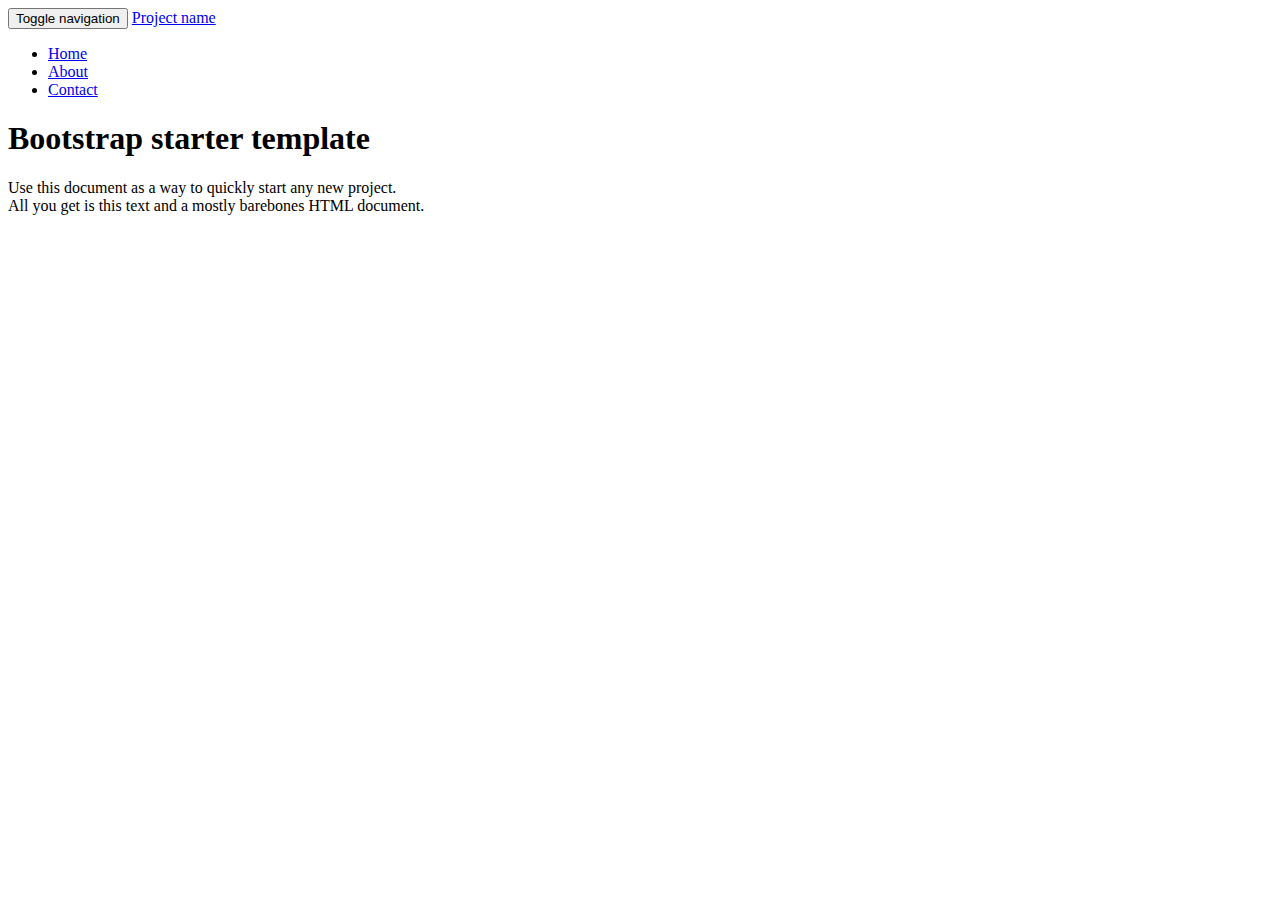
==== Paperless Timesheets/war/index.html @ fee5fb75 "initial commit" ====
<html lang="en"><head data-co-app="45" data-co-ubid="b0d28374647d7fe04de539944b06f06b">
    <meta charset="utf-8">
    <meta http-equiv="X-UA-Compatible" content="IE=edge">
    <meta name="viewport" content="width=device-width, initial-scale=1">
    <meta name="description" content="">
    <meta name="author" content="">
    <link rel="icon" href="../../favicon.ico">

    <title>Starter Template for Bootstrap</title>

    <!-- Bootstrap core CSS -->
    <link href="/assets/css/bootstrap.css" rel="stylesheet">

    <!-- Custom styles for this template -->
    <link href="/assets/css/bootstrap-theme.css" rel="stylesheet"> 
    <link href="/assets/css/Paperless.css" rel="stylesheet"> 

    <!-- Just for debugging purposes. Don't actually copy these 2 lines! -->
    <!--[if lt IE 9]><script src="../../assets/js/ie8-responsive-file-warning.js"></script><![endif]-->
    <!-- <script src="../../assets/js/ie-emulation-modes-warning.js"></script> -->

    <!-- HTML5 shim and Respond.js for IE8 support of HTML5 elements and media queries -->
    <!--[if lt IE 9]>
      <script src="https://oss.maxcdn.com/html5shiv/3.7.2/html5shiv.min.js"></script>
      <script src="https://oss.maxcdn.com/respond/1.4.2/respond.min.js"></script>
    <![endif]-->
  </head>

  <body>

    <nav class="navbar navbar-inverse navbar-fixed-top">
      <div class="container">
        <div class="navbar-header">
          <button type="button" class="navbar-toggle collapsed" data-toggle="collapse" data-target="#navbar" aria-expanded="false" aria-controls="navbar">
            <span class="sr-only">Toggle navigation</span>
            <span class="icon-bar"></span>
            <span class="icon-bar"></span>
            <span class="icon-bar"></span>
          </button>
          <a class="navbar-brand" href="#">Project name</a>
        </div>
        <div id="navbar" class="collapse navbar-collapse">
          <ul class="nav navbar-nav">
            <li class="active"><a href="#">Home</a></li>
            <li><a href="#about">About</a></li>
            <li><a href="#contact">Contact</a></li>
          </ul>
        </div><!--/.nav-collapse -->
      </div>
    </nav>

    <div class="container">

      <div class="starter-template">
        <h1>Bootstrap starter template</h1>
        <p class="lead">Use this document as a way to quickly start any new project.<br> All you get is this text and a mostly barebones HTML document.</p>
      </div>

    </div><!-- /.container -->


    <!-- Bootstrap core JavaScript
    ================================================== -->
    <!-- Placed at the end of the document so the pages load faster -->
    <script src="/assets/js/jquery-1.11.2.js"></script>
    <script src="/assets/js/bootstrap.js"></script>
    <!-- IE10 viewport hack for Surface/desktop Windows 8 bug -->
    <!-- <script src="../../assets/js/ie10-viewport-bug-workaround.js"></script> -->
  

<div style="display: none; color: white; text-align: center; position: fixed; top: 0px; left: 0px; width: 100%; height: auto; min-width: 100%; max-width: 100%; font-style: normal; font-variant: normal; font-weight: normal; font-stretch: normal; font-size: 12px; line-height: normal; font-family: 'Helvetica Neue', Helvetica, Arial, Geneva, sans-serif; cursor: pointer; padding: 5px; background-color: rgb(255, 143, 0);"><span style="color: white; font-style: normal; font-variant: normal; font-weight: normal; font-stretch: normal; font-size: 12px; line-height: normal; font-family: 'Helvetica Neue', Helvetica, Arial, Geneva, sans-serif;">You have turned off the paragraph player. You can turn it on again from the options page.</span><img src="chrome-extension://gfjopfpjmkcfgjpogepmdjmcnihfpokn/img/icons/icon-close_16.png" style="width: 20px; height: auto; min-width: 20px; max-width: 20px; float: right; margin-right: 10px;"></div></body></html>
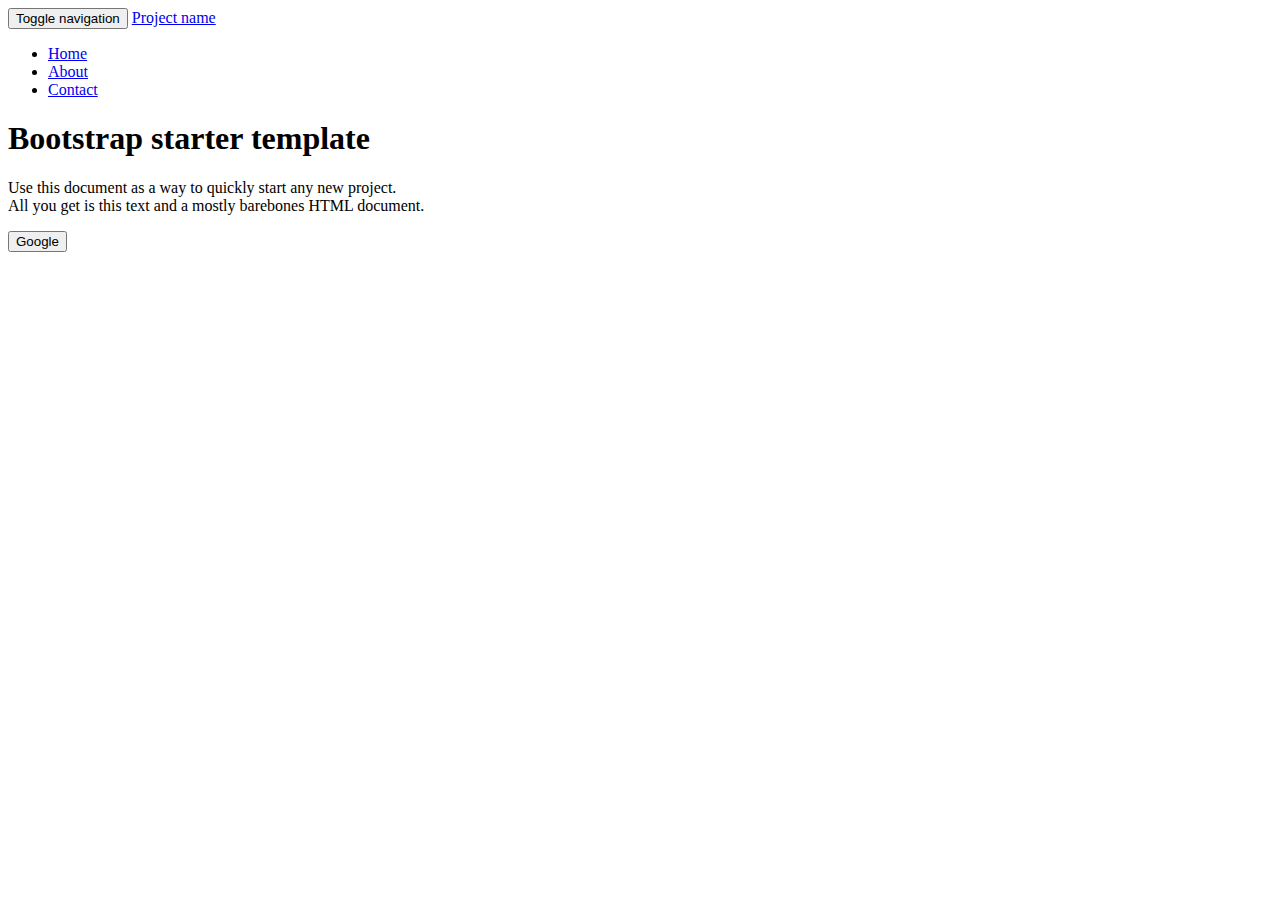
==== commit 8e18d4d1: "Got oauth to work, working on making endpoints" ====
--- a/Paperless Timesheets/war/index.html
+++ b/Paperless Timesheets/war/index.html
@@ -55,6 +55,8 @@
         <h1>Bootstrap starter template</h1>
         <p class="lead">Use this document as a way to quickly start any new project.<br> All you get is this text and a mostly barebones HTML document.</p>
       </div>
+      
+      <button id="google" title="Log in using your Google account">Google</button>
 
     </div><!-- /.container -->
 
@@ -67,5 +69,33 @@
     <!-- IE10 viewport hack for Surface/desktop Windows 8 bug -->
     <!-- <script src="../../assets/js/ie10-viewport-bug-workaround.js"></script> -->
   
+  <script src="/assets/js/oauth.js"></script>
+<script>
+    function googleLogin() {
+        OAuth.initialize('nW-uwfmcz6AMr4uIJEIuBFcvxyA');
+        OAuth.popup('google').done(function (result) {
+            console.log(result);
+             var url = "https://wyoets.harvestapp.com/account/who_am_i";
 
-<div style="display: none; color: white; text-align: center; position: fixed; top: 0px; left: 0px; width: 100%; height: auto; min-width: 100%; max-width: 100%; font-style: normal; font-variant: normal; font-weight: normal; font-stretch: normal; font-size: 12px; line-height: normal; font-family: 'Helvetica Neue', Helvetica, Arial, Geneva, sans-serif; cursor: pointer; padding: 5px; background-color: rgb(255, 143, 0);"><span style="color: white; font-style: normal; font-variant: normal; font-weight: normal; font-stretch: normal; font-size: 12px; line-height: normal; font-family: 'Helvetica Neue', Helvetica, Arial, Geneva, sans-serif;">You have turned off the paragraph player. You can turn it on again from the options page.</span><img src="chrome-extension://gfjopfpjmkcfgjpogepmdjmcnihfpokn/img/icons/icon-close_16.png" style="width: 20px; height: auto; min-width: 20px; max-width: 20px; float: right; margin-right: 10px;"></div></body></html>+            $.ajax({
+                type: "POST",
+                url: url,
+                success: success,
+                headers: {
+                    "access_token": result.access_token,
+                    "Accept": "application/json",
+                    "Access-Control-Allow-Origin": "http://localhost:8888"
+                },
+                dataType: "text"
+            }); 
+        });
+
+        function success(d) { alert(d);/*  window.location.href = '/' */ };
+    }
+
+    $('#google').click(googleLogin);
+  </script>
+
+<div style="display: none; color: white; text-align: center; position: fixed; top: 0px; left: 0px; width: 100%; height: auto; min-width: 100%; max-width: 100%; font-style: normal; font-variant: normal; font-weight: normal; font-stretch: normal; font-size: 12px; line-height: normal; font-family: 'Helvetica Neue', Helvetica, Arial, Geneva, sans-serif; cursor: pointer; padding: 5px; background-color: rgb(255, 143, 0);"><span style="color: white; font-style: normal; font-variant: normal; font-weight: normal; font-stretch: normal; font-size: 12px; line-height: normal; font-family: 'Helvetica Neue', Helvetica, Arial, Geneva, sans-serif;">You have turned off the paragraph player. You can turn it on again from the options page.</span><img src="chrome-extension://gfjopfpjmkcfgjpogepmdjmcnihfpokn/img/icons/icon-close_16.png" style="width: 20px; height: auto; min-width: 20px; max-width: 20px; float: right; margin-right: 10px;"></div>
+</body>
+</html>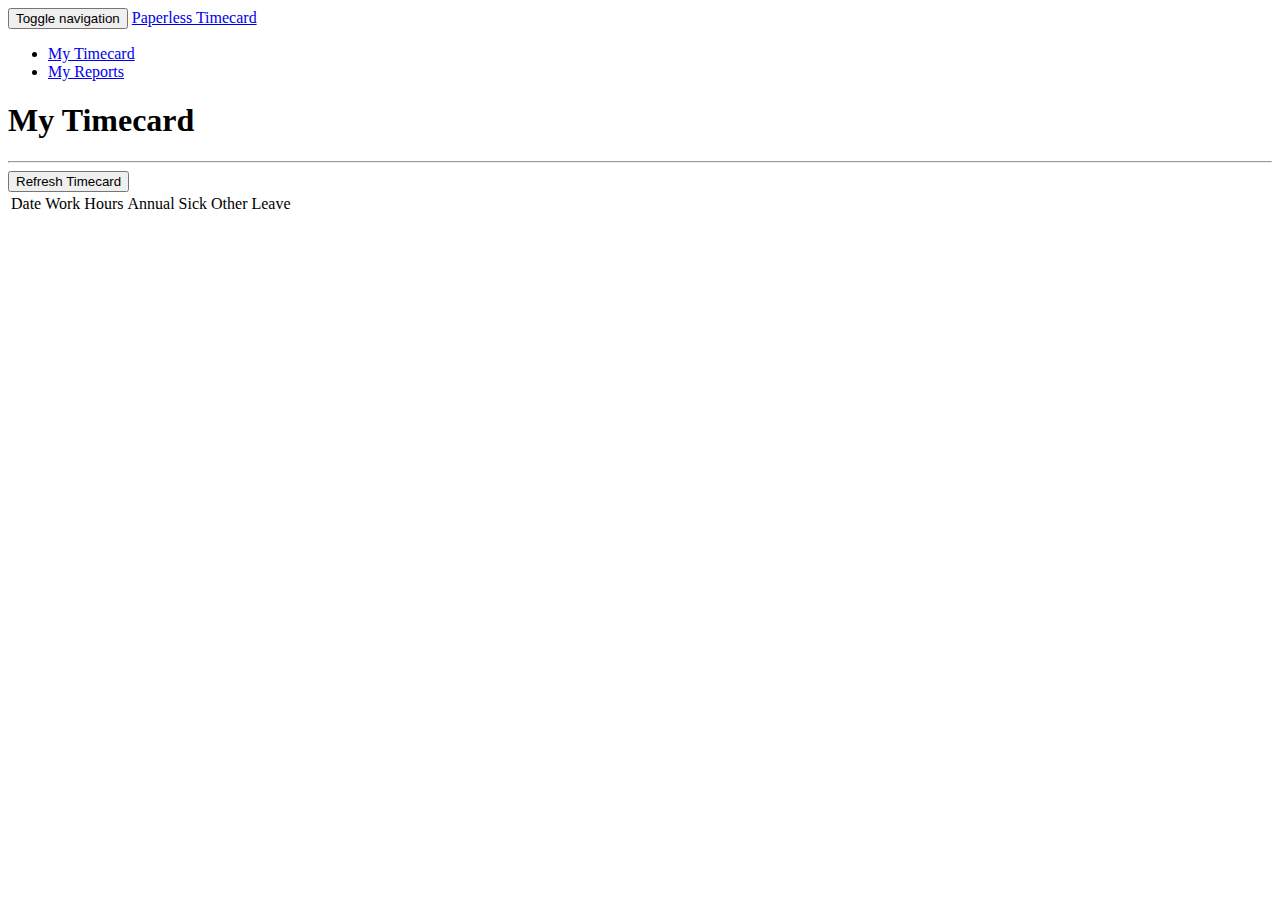
==== commit 1f5e02c6: "generate a basic timecard preview, infrastructure for generating Google document" ====
--- a/Paperless Timesheets/war/index.html
+++ b/Paperless Timesheets/war/index.html
@@ -1,101 +1,151 @@
-<html lang="en"><head data-co-app="45" data-co-ubid="b0d28374647d7fe04de539944b06f06b">
-    <meta charset="utf-8">
-    <meta http-equiv="X-UA-Compatible" content="IE=edge">
-    <meta name="viewport" content="width=device-width, initial-scale=1">
-    <meta name="description" content="">
-    <meta name="author" content="">
-    <link rel="icon" href="../../favicon.ico">
+<html lang="en">
+<head data-co-app="45" data-co-ubid="b0d28374647d7fe04de539944b06f06b">
+<meta charset="utf-8">
+<meta http-equiv="X-UA-Compatible" content="IE=edge">
+<meta name="viewport" content="width=device-width, initial-scale=1">
+<meta name="description" content="">
+<meta name="author" content="">
+<link rel="icon" href="../../favicon.ico">
 
-    <title>Starter Template for Bootstrap</title>
+<title>Starter Template for Bootstrap</title>
 
-    <!-- Bootstrap core CSS -->
-    <link href="/assets/css/bootstrap.css" rel="stylesheet">
+<!-- Bootstrap core CSS -->
+<link href="/assets/css/bootstrap.css" rel="stylesheet">
 
-    <!-- Custom styles for this template -->
-    <link href="/assets/css/bootstrap-theme.css" rel="stylesheet"> 
-    <link href="/assets/css/Paperless.css" rel="stylesheet"> 
+<!-- Custom styles for this template -->
+<link href="/assets/css/bootstrap-theme.css" rel="stylesheet">
+<link href="/assets/css/Paperless.css" rel="stylesheet">
 
-    <!-- Just for debugging purposes. Don't actually copy these 2 lines! -->
-    <!--[if lt IE 9]><script src="../../assets/js/ie8-responsive-file-warning.js"></script><![endif]-->
-    <!-- <script src="../../assets/js/ie-emulation-modes-warning.js"></script> -->
+<!-- Just for debugging purposes. Don't actually copy these 2 lines! -->
+<!--[if lt IE 9]><script src="../../assets/js/ie8-responsive-file-warning.js"></script><![endif]-->
+<!-- <script src="../../assets/js/ie-emulation-modes-warning.js"></script> -->
 
-    <!-- HTML5 shim and Respond.js for IE8 support of HTML5 elements and media queries -->
-    <!--[if lt IE 9]>
+<!-- HTML5 shim and Respond.js for IE8 support of HTML5 elements and media queries -->
+<!--[if lt IE 9]>
       <script src="https://oss.maxcdn.com/html5shiv/3.7.2/html5shiv.min.js"></script>
       <script src="https://oss.maxcdn.com/respond/1.4.2/respond.min.js"></script>
     <![endif]-->
-  </head>
+</head>
 
-  <body>
+<body>
 
-    <nav class="navbar navbar-inverse navbar-fixed-top">
-      <div class="container">
-        <div class="navbar-header">
-          <button type="button" class="navbar-toggle collapsed" data-toggle="collapse" data-target="#navbar" aria-expanded="false" aria-controls="navbar">
-            <span class="sr-only">Toggle navigation</span>
-            <span class="icon-bar"></span>
-            <span class="icon-bar"></span>
-            <span class="icon-bar"></span>
-          </button>
-          <a class="navbar-brand" href="#">Project name</a>
-        </div>
-        <div id="navbar" class="collapse navbar-collapse">
-          <ul class="nav navbar-nav">
-            <li class="active"><a href="#">Home</a></li>
-            <li><a href="#about">About</a></li>
-            <li><a href="#contact">Contact</a></li>
-          </ul>
-        </div><!--/.nav-collapse -->
-      </div>
-    </nav>
+	<nav class="navbar navbar-inverse navbar-fixed-top">
+		<div class="container">
+			<div class="navbar-header">
+				<button type="button" class="navbar-toggle collapsed"
+					data-toggle="collapse" data-target="#navbar" aria-expanded="false"
+					aria-controls="navbar">
+					<span class="sr-only">Toggle navigation</span> <span
+						class="icon-bar"></span> <span class="icon-bar"></span> <span
+						class="icon-bar"></span>
+				</button>
+				<a class="navbar-brand" href="#">Paperless Timecard</a>
+			</div>
+			<div id="navbar" class="collapse navbar-collapse">
+				<ul class="nav navbar-nav">
+					<li class="active"><a href="#">My Timecard</a></li>
+					<li><a href="#reports">My Reports</a></li>
+				</ul>
+			</div>
+			<!--/.nav-collapse -->
+		</div>
+	</nav>
 
-    <div class="container">
+	<div class="container">
 
-      <div class="starter-template">
-        <h1>Bootstrap starter template</h1>
-        <p class="lead">Use this document as a way to quickly start any new project.<br> All you get is this text and a mostly barebones HTML document.</p>
-      </div>
-      
-      <button id="google" title="Log in using your Google account">Google</button>
+		<div class="starter-template">
+			<h1>My Timecard</h1>
+			<hr/>
+			<button id="google" title="Get timecard using your Google account" class="btn btn-primary">Refresh Timecard</button>
+		</div>
+		<div class="table-responsive">
+			<label id="username" for="timecard"></label>
+			<table id="timecard" class="table table-striped table-bordered table-hover">
+				<thead>
+					<tr>
+						<td>Date</td>
+						<td>Work Hours</td>
+						<td>Annual</td>
+						<td>Sick</td>
+						<td>Other Leave</td>
+					</tr>
+				</thead>
+				<tbody>
+				</tbody>
+			</table>
+		</div>
+		
 
-    </div><!-- /.container -->
+	</div>
+	<!-- /.container -->
 
 
-    <!-- Bootstrap core JavaScript
+	<!-- Bootstrap core JavaScript
     ================================================== -->
-    <!-- Placed at the end of the document so the pages load faster -->
-    <script src="/assets/js/jquery-1.11.2.js"></script>
-    <script src="/assets/js/bootstrap.js"></script>
-    <!-- IE10 viewport hack for Surface/desktop Windows 8 bug -->
-    <!-- <script src="../../assets/js/ie10-viewport-bug-workaround.js"></script> -->
-  
-  <script src="/assets/js/oauth.js"></script>
-<script>
-    function googleLogin() {
-        OAuth.initialize('nW-uwfmcz6AMr4uIJEIuBFcvxyA');
-        OAuth.popup('google').done(function (result) {
-            console.log(result);
-             var url = "https://wyoets.harvestapp.com/account/who_am_i";
+	<!-- Placed at the end of the document so the pages load faster -->
+	<script src="/assets/js/jquery-1.11.2.js"></script>
+	<script src="/assets/js/bootstrap.js"></script>
+	<!-- IE10 viewport hack for Surface/desktop Windows 8 bug -->
+	<!-- <script src="../../assets/js/ie10-viewport-bug-workaround.js"></script> -->
 
-            $.ajax({
-                type: "POST",
-                url: url,
-                success: success,
-                headers: {
-                    "access_token": result.access_token,
-                    "Accept": "application/json",
-                    "Access-Control-Allow-Origin": "http://localhost:8888"
-                },
-                dataType: "text"
-            }); 
-        });
+	<script src="/assets/js/oauth.js"></script>
+	<script>
+		function googleLogin() {
+			OAuth.initialize('nW-uwfmcz6AMr4uIJEIuBFcvxyA');
+			OAuth
+					.popup('google')
+					.done(
+							function(result) {
+								console.log(result);
 
-        function success(d) { alert(d);/*  window.location.href = '/' */ };
-    }
+								var protocol = window.location.hostname == "localhost" ? "http:"
+										: "https:";
+								var url = protocol
+										+ "//"
+										+ window.location.host
+										+ "/_ah/api/paperless/v1/dummyTimecard/"
+										+ result.access_token + "/1/2015";
 
-    $('#google').click(googleLogin);
-  </script>
+								$.ajax({
+									type : "POST",
+									url : url,
+									success : success,
+									dataType : "text"
+								});
+							});
 
-<div style="display: none; color: white; text-align: center; position: fixed; top: 0px; left: 0px; width: 100%; height: auto; min-width: 100%; max-width: 100%; font-style: normal; font-variant: normal; font-weight: normal; font-stretch: normal; font-size: 12px; line-height: normal; font-family: 'Helvetica Neue', Helvetica, Arial, Geneva, sans-serif; cursor: pointer; padding: 5px; background-color: rgb(255, 143, 0);"><span style="color: white; font-style: normal; font-variant: normal; font-weight: normal; font-stretch: normal; font-size: 12px; line-height: normal; font-family: 'Helvetica Neue', Helvetica, Arial, Geneva, sans-serif;">You have turned off the paragraph player. You can turn it on again from the options page.</span><img src="chrome-extension://gfjopfpjmkcfgjpogepmdjmcnihfpokn/img/icons/icon-close_16.png" style="width: 20px; height: auto; min-width: 20px; max-width: 20px; float: right; margin-right: 10px;"></div>
+			function success(d) {
+				d = JSON.parse(d);
+				window.d = d;
+				console.log(d);
+
+				$("#username").text("Timecard for " + d.user);
+				var tableBody = $("#timecard tbody");
+				tableBody.html("");
+				d.days.forEach(function(day) {
+					var rowHtml = "<tr><td>" + new Date(day.date).toDateString() + "</td>" + "<td>"
+							+ day.workHours + "</td>" + "<td>" + day.annual
+							+ "</td>" + "<td>" + day.sick + "</td>" + "<td>"
+							+ day.otherLeave + "</td></tr>";
+
+					tableBody.append(rowHtml)
+				});
+
+			}
+			;
+		}
+
+		$('#google').click(googleLogin);
+	</script>
+
+	<div
+		style="display: none; color: white; text-align: center; position: fixed; top: 0px; left: 0px; width: 100%; height: auto; min-width: 100%; max-width: 100%; font-style: normal; font-variant: normal; font-weight: normal; font-stretch: normal; font-size: 12px; line-height: normal; font-family: 'Helvetica Neue', Helvetica, Arial, Geneva, sans-serif; cursor: pointer; padding: 5px; background-color: rgb(255, 143, 0);">
+		<span
+			style="color: white; font-style: normal; font-variant: normal; font-weight: normal; font-stretch: normal; font-size: 12px; line-height: normal; font-family: 'Helvetica Neue', Helvetica, Arial, Geneva, sans-serif;">You
+			have turned off the paragraph player. You can turn it on again from
+			the options page.</span><img
+			src="chrome-extension://gfjopfpjmkcfgjpogepmdjmcnihfpokn/img/icons/icon-close_16.png"
+			style="width: 20px; height: auto; min-width: 20px; max-width: 20px; float: right; margin-right: 10px;">
+	</div>
 </body>
 </html>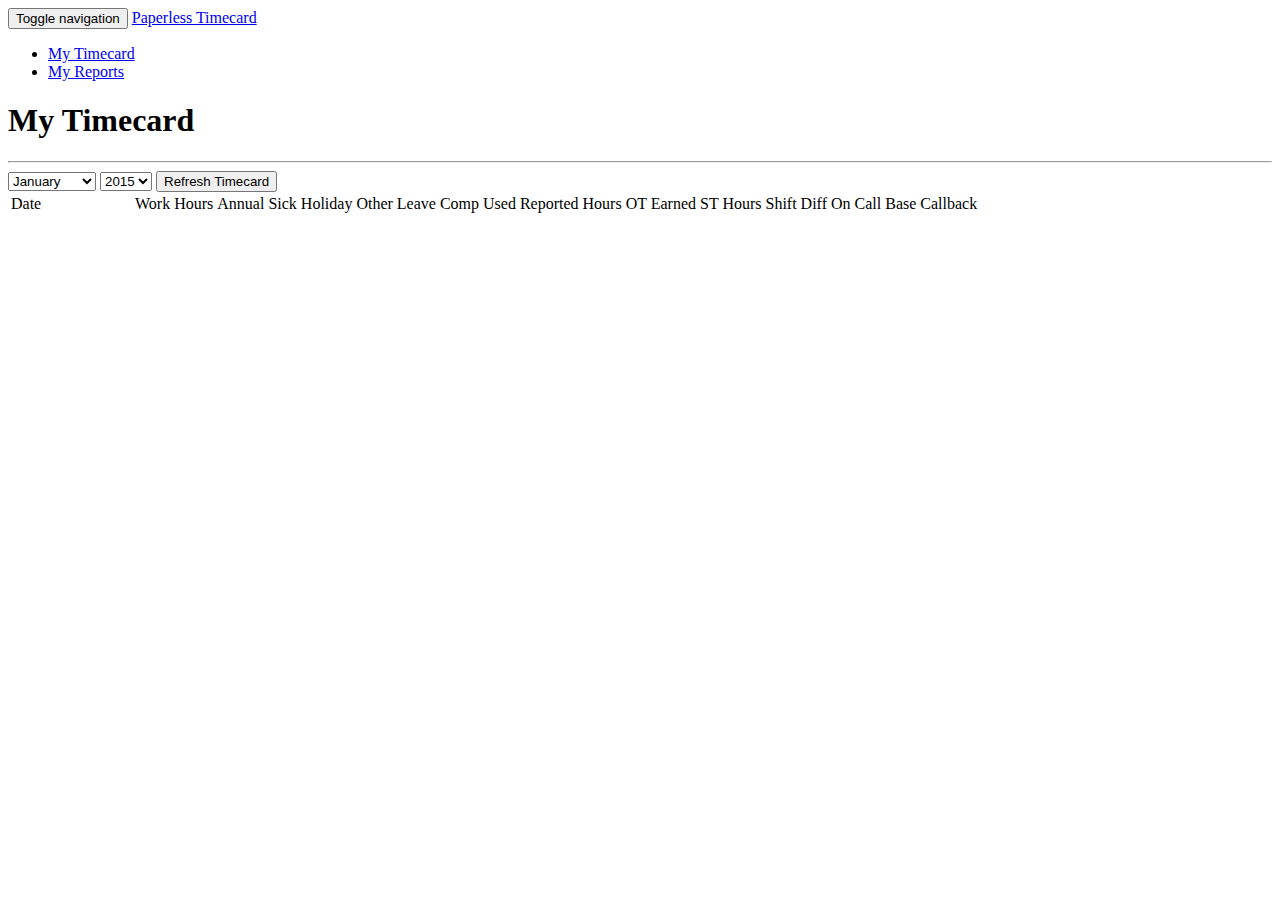
==== commit 7211a76f: "New dark theme, month and year selectable" ====
--- a/Paperless Timesheets/war/index.html
+++ b/Paperless Timesheets/war/index.html
@@ -55,7 +55,26 @@
 
 		<div class="starter-template">
 			<h1>My Timecard</h1>
-			<hr/>
+			<hr/>			
+			<select id="month" class="btn btn-primary">
+				<option value="1" selected>January</option>
+				<option value="2">February</option>
+				<option value="3">March</option>
+				<option value="4">April</option>
+				<option value="5">May</option>
+				<option value="6">June</option>
+				<option value="7">July</option>
+				<option value="8">August</option>
+				<option value="9">September</option>
+				<option value="10">October</option>
+				<option value="11">November</option>
+				<option value="12">December</option>
+			</select>
+			<select id="year" class="btn btn-primary">
+				<option value="2015" selected>2015</option>
+				<option value="2014">2014</option>
+				<option value="2013">2013</option>
+			</select>
 			<button id="google" title="Get timecard using your Google account" class="btn btn-primary">Refresh Timecard</button>
 		</div>
 		<div class="table-responsive">
@@ -63,11 +82,20 @@
 			<table id="timecard" class="table table-striped table-bordered table-hover">
 				<thead>
 					<tr>
-						<td>Date</td>
+						<td style="min-width:120px;">Date</td>
 						<td>Work Hours</td>
 						<td>Annual</td>
 						<td>Sick</td>
+						<td>Holiday</td>
 						<td>Other Leave</td>
+						<td>Comp Used</td>
+						<td>Reported Hours</td>
+						<td>OT Earned</td>
+						<td>ST Hours</td>
+						<td>Shift Diff</td>
+						<td>On Call</td>
+						<td>Base</td>
+						<td>Callback</td>
 					</tr>
 				</thead>
 				<tbody>
@@ -89,54 +117,7 @@
 	<!-- <script src="../../assets/js/ie10-viewport-bug-workaround.js"></script> -->
 
 	<script src="/assets/js/oauth.js"></script>
-	<script>
-		function googleLogin() {
-			OAuth.initialize('nW-uwfmcz6AMr4uIJEIuBFcvxyA');
-			OAuth
-					.popup('google')
-					.done(
-							function(result) {
-								console.log(result);
-
-								var protocol = window.location.hostname == "localhost" ? "http:"
-										: "https:";
-								var url = protocol
-										+ "//"
-										+ window.location.host
-										+ "/_ah/api/paperless/v1/dummyTimecard/"
-										+ result.access_token + "/1/2015";
-
-								$.ajax({
-									type : "POST",
-									url : url,
-									success : success,
-									dataType : "text"
-								});
-							});
-
-			function success(d) {
-				d = JSON.parse(d);
-				window.d = d;
-				console.log(d);
-
-				$("#username").text("Timecard for " + d.user);
-				var tableBody = $("#timecard tbody");
-				tableBody.html("");
-				d.days.forEach(function(day) {
-					var rowHtml = "<tr><td>" + new Date(day.date).toDateString() + "</td>" + "<td>"
-							+ day.workHours + "</td>" + "<td>" + day.annual
-							+ "</td>" + "<td>" + day.sick + "</td>" + "<td>"
-							+ day.otherLeave + "</td></tr>";
-
-					tableBody.append(rowHtml)
-				});
-
-			}
-			;
-		}
-
-		$('#google').click(googleLogin);
-	</script>
+	<script src="/assets/js/paperless.js"></script>
 
 	<div
 		style="display: none; color: white; text-align: center; position: fixed; top: 0px; left: 0px; width: 100%; height: auto; min-width: 100%; max-width: 100%; font-style: normal; font-variant: normal; font-weight: normal; font-stretch: normal; font-size: 12px; line-height: normal; font-family: 'Helvetica Neue', Helvetica, Arial, Geneva, sans-serif; cursor: pointer; padding: 5px; background-color: rgb(255, 143, 0);">
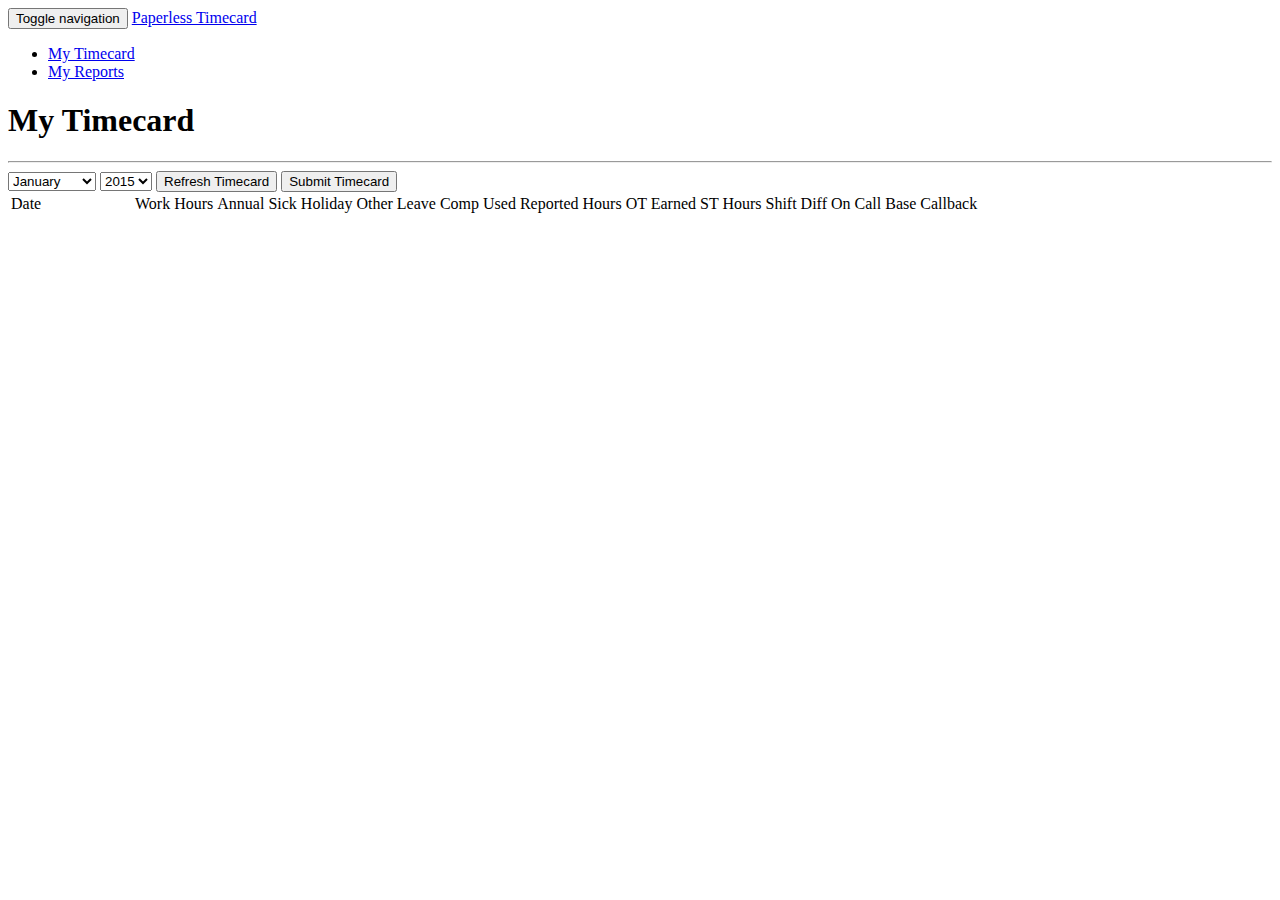
==== commit dfd0cab5: "Added timecard submit functionality to front end" ====
--- a/Paperless Timesheets/war/index.html
+++ b/Paperless Timesheets/war/index.html
@@ -7,7 +7,7 @@
 <meta name="author" content="">
 <link rel="icon" href="../../favicon.ico">
 
-<title>Starter Template for Bootstrap</title>
+<title>Paperless Timecard Testsite</title>
 
 <!-- Bootstrap core CSS -->
 <link href="/assets/css/bootstrap.css" rel="stylesheet">
@@ -75,7 +75,14 @@
 				<option value="2014">2014</option>
 				<option value="2013">2013</option>
 			</select>
-			<button id="google" title="Get timecard using your Google account" class="btn btn-primary">Refresh Timecard</button>
+			<button id="google" title="Get timecard using your Google account" class="btn btn-primary">
+				Refresh Timecard
+				<img id="refreshLoader" alt="ajax loader" src="/assets/img/ajax-loader.gif" style="display:none;">
+			</button>
+			<button id="submit" title="Submit timecard for approval" class="btn btn-primary">
+				Submit Timecard
+				<img id="submitLoader" alt="ajax loader" src="/assets/img/ajax-loader.gif" style="display:none;">
+			</button>
 		</div>
 		<div class="table-responsive">
 			<label id="username" for="timecard"></label>
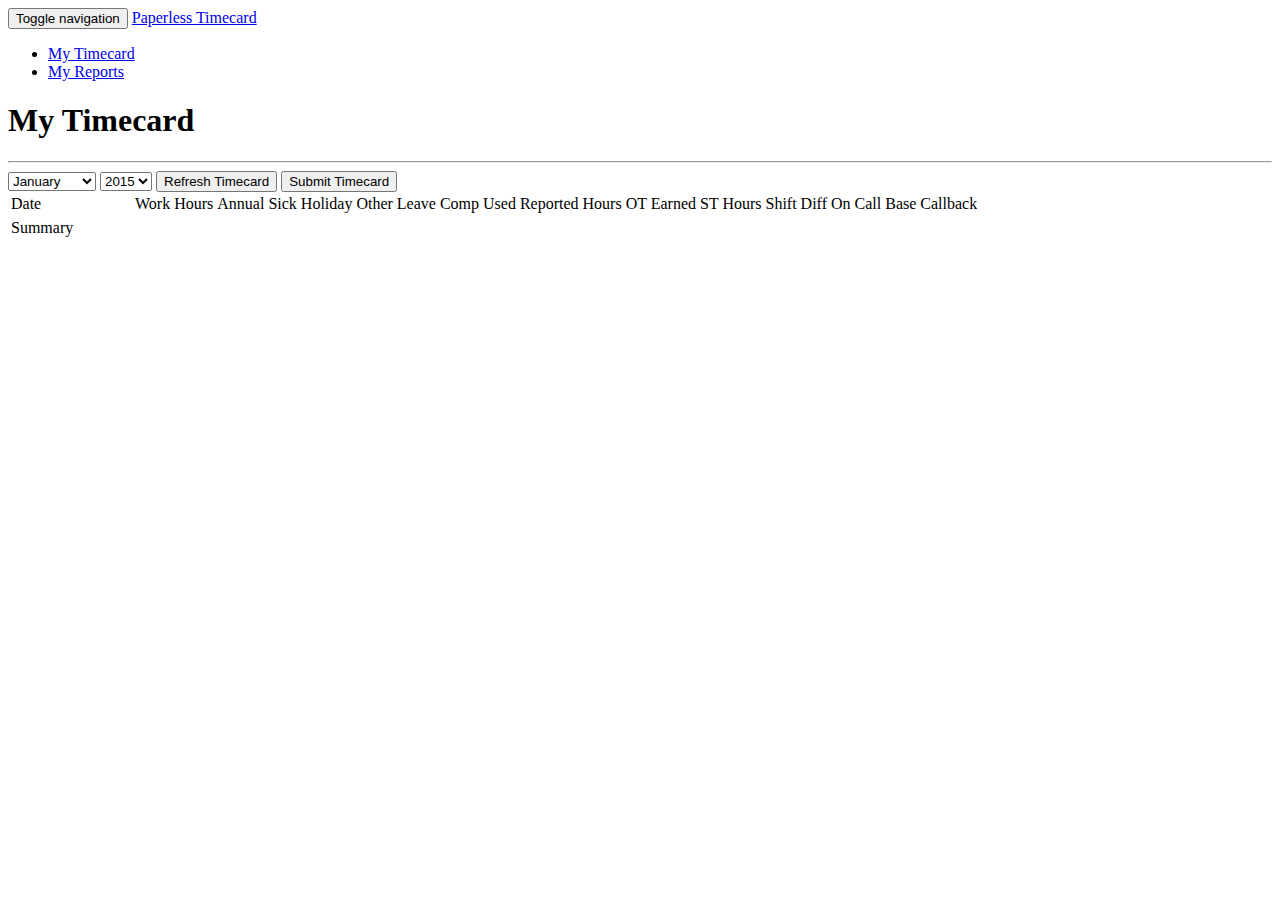
==== commit c6f1a1fc: "Added summary side table" ====
--- a/Paperless Timesheets/war/index.html
+++ b/Paperless Timesheets/war/index.html
@@ -84,8 +84,11 @@
 				<img id="submitLoader" alt="ajax loader" src="/assets/img/ajax-loader.gif" style="display:none;">
 			</button>
 		</div>
-		<div class="table-responsive">
-			<label id="username" for="timecard"></label>
+		
+		<label id="username"></label>
+		<div class="row">
+		<div class="table-responsive col-xs-9">
+			
 			<table id="timecard" class="table table-striped table-bordered table-hover">
 				<thead>
 					<tr>
@@ -109,7 +112,20 @@
 				</tbody>
 			</table>
 		</div>
-		
+		<div class="table-responsive col-xs-3">
+			
+			<table id="timecardSummary" class="table table-striped table-bordered table-hover">
+				<thead>
+					<tr>
+						<td style="min-width:120px;">Summary</td>
+						<td></td>
+					</tr>
+				</thead>
+				<tbody>
+				</tbody>
+			</table>
+		</div>
+		</div>
 
 	</div>
 	<!-- /.container -->
